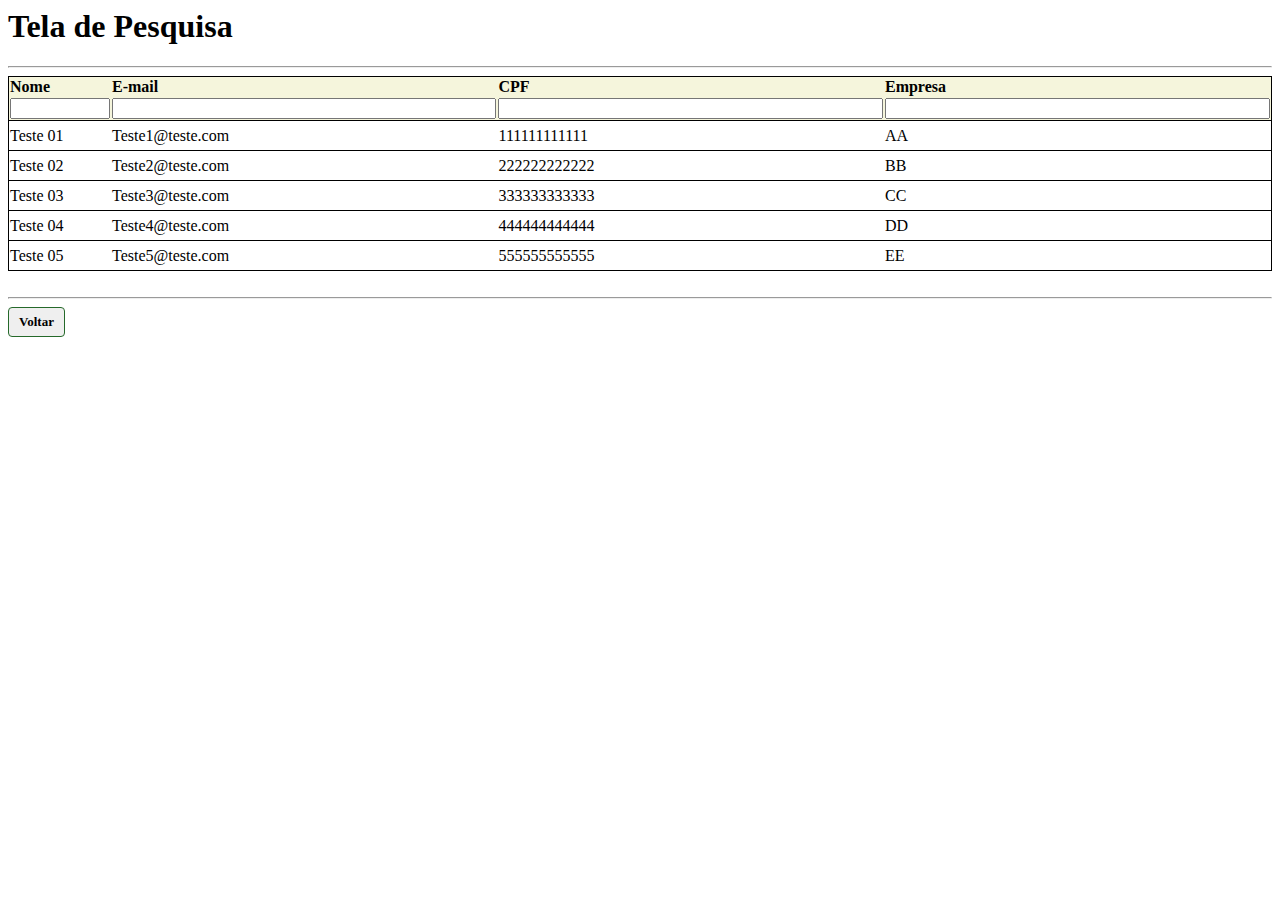
==== busca.html @ 2f9df60f "Initial commit" ====
<DOCTYPE html>
<html>
	<meta charset="UTF-8"/>
	<link rel="stylesheet" type="text/css" href="css/busca.css"/>
	<script type="text/javascript" src="http://code.jquery.com/jquery-1.7.2.min.js"></script> 
	<script type="text/javascript" src="js/script.js"></script> 	
<head>
</head>
<body>
	<h1>Tela de Pesquisa</h1>
	<hr>
	<div id="divConteudo">
		<table id="tabela">
			<thead>
				<tr>
					<th>Nome</th>
                        <th>E-mail</th>
                        <th>CPF</th>
                        <th>Empresa</th>
				</tr>
				<tr>
					<th><input type="text" id="txtColuna1"/></th>
                        <th><input type="email" id="txtColuna2"/></th>
                        <th><input type="text" id="txtColuna3"/></th>
                        <th><input type="Empresa" id="txtColuna4"/></th>
				</tr>				
			</thead>
			<tbody>
				<tr>
					<td>Teste 01</td>
                        <td>Teste1@teste.com</td>
                        <td>111111111111</td>
                        <td>AA</td>
				</tr>
				<tr>
					<td>Teste 02</td>
                        <td>Teste2@teste.com</td>
                        <td>222222222222</td>
                        <td>BB</td>
				</tr>				
				<tr>
					<td>Teste 03</td>
                        <td>Teste3@teste.com</td>
                        <td>333333333333</td>
                        <td>CC</td>
				</tr>
				<tr>
					<td>Teste 04</td>
                        <td>Teste4@teste.com</td>
                        <td>444444444444</td>
                        <td>DD</td>
				</tr>
				<tr>
					<td>Teste 05</td>
                        <td>Teste5@teste.com</td>
                        <td>555555555555</td>
                        <td>EE</td>
				</tr>				
			</tbody>
        </table>
        <br>
        <hr>
    </div>
    <a href="homepage.html"><button type="button" class="voltarb">Voltar</button>
    </a>


    
</body>
</html>
---- css/busca.css ----
body{
	font-family:Verdana;
}

#tabela{
	width:100%;
	border:solid 1px;
	text-align:left;
   	border-collapse:collapse; 
}

#tabela tbody tr{
	border:solid 1px;
	height:30px;
	cursor:pointer;
}

#tabela thead{
	background:beige;
}

#tabela thead th:nth-child(1){
	width:100px;
}

#tabela input{
	color:navy;
	width:100%;
}

.voltarb{

	border:1px solid #25692A;
    border-radius:4px;
    display:inline-block;
    cursor:pointer;
    font-family:Verdana;
    font-weight:bold;
    font-size:13px;
    padding:6px 10px;
    text-decoration:none;
}
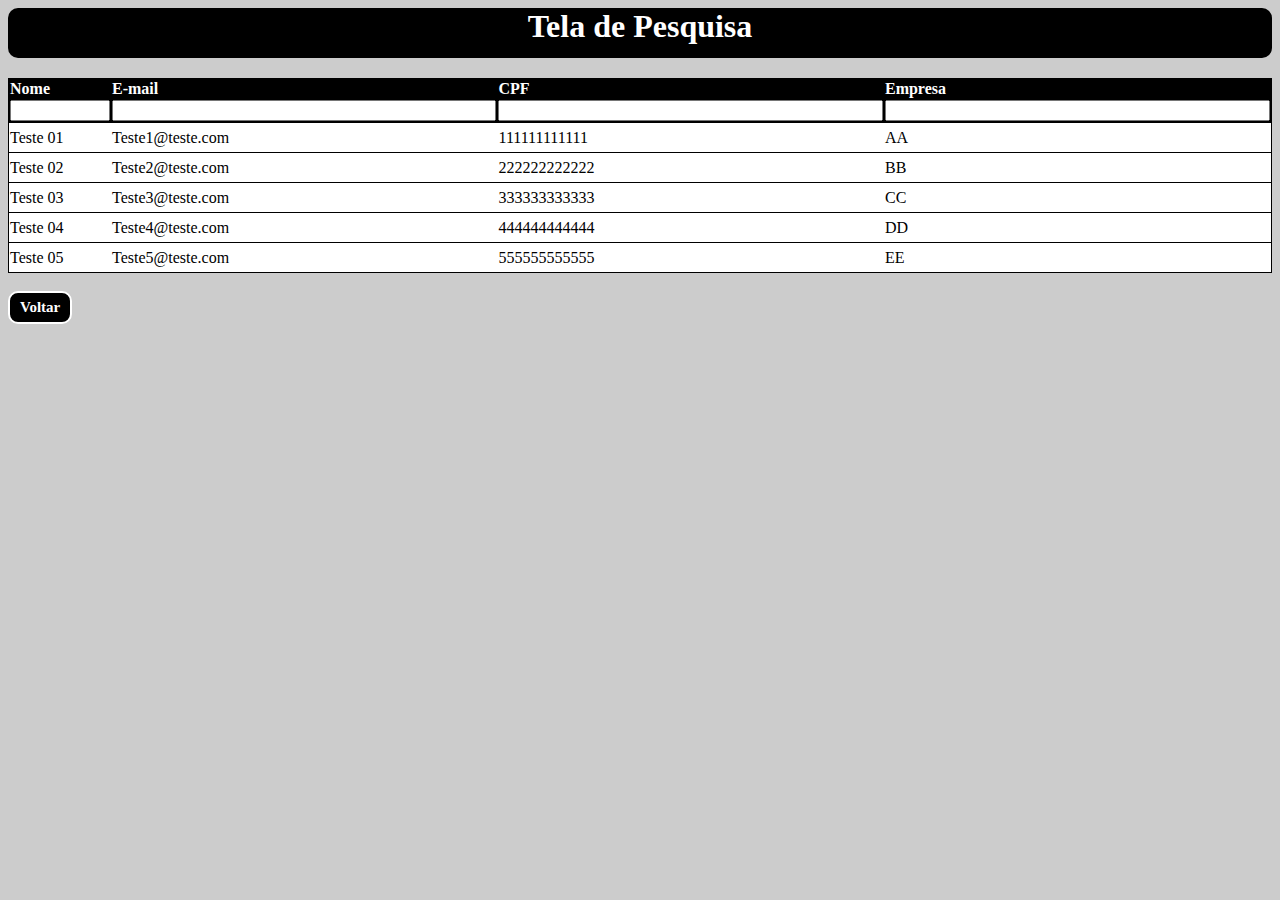
==== commit 1c75b4cb: "Design atualizado" ====
--- a/busca.html
+++ b/busca.html
@@ -1,70 +1,72 @@
 <DOCTYPE html>
-<html>
-	<meta charset="UTF-8"/>
-	<link rel="stylesheet" type="text/css" href="css/busca.css"/>
-	<script type="text/javascript" src="http://code.jquery.com/jquery-1.7.2.min.js"></script> 
-	<script type="text/javascript" src="js/script.js"></script> 	
-<head>
-</head>
-<body>
-	<h1>Tela de Pesquisa</h1>
-	<hr>
-	<div id="divConteudo">
-		<table id="tabela">
-			<thead>
-				<tr>
-					<th>Nome</th>
-                        <th>E-mail</th>
-                        <th>CPF</th>
-                        <th>Empresa</th>
-				</tr>
-				<tr>
-					<th><input type="text" id="txtColuna1"/></th>
-                        <th><input type="email" id="txtColuna2"/></th>
-                        <th><input type="text" id="txtColuna3"/></th>
-                        <th><input type="Empresa" id="txtColuna4"/></th>
-				</tr>				
-			</thead>
-			<tbody>
-				<tr>
-					<td>Teste 01</td>
-                        <td>Teste1@teste.com</td>
-                        <td>111111111111</td>
-                        <td>AA</td>
-				</tr>
-				<tr>
-					<td>Teste 02</td>
-                        <td>Teste2@teste.com</td>
-                        <td>222222222222</td>
-                        <td>BB</td>
-				</tr>				
-				<tr>
-					<td>Teste 03</td>
-                        <td>Teste3@teste.com</td>
-                        <td>333333333333</td>
-                        <td>CC</td>
-				</tr>
-				<tr>
-					<td>Teste 04</td>
-                        <td>Teste4@teste.com</td>
-                        <td>444444444444</td>
-                        <td>DD</td>
-				</tr>
-				<tr>
-					<td>Teste 05</td>
-                        <td>Teste5@teste.com</td>
-                        <td>555555555555</td>
-                        <td>EE</td>
-				</tr>				
-			</tbody>
-        </table>
-        <br>
-        <hr>
-    </div>
-    <a href="homepage.html"><button type="button" class="voltarb">Voltar</button>
-    </a>
+	<html>
+	<meta charset="UTF-8" />
+	<link rel="stylesheet" type="text/css" href="css/busca.css" />
+	<script type="text/javascript" src="http://code.jquery.com/jquery-1.7.2.min.js"></script>
+	<script type="text/javascript" src="js/script.js"></script>
+	<link rel="stylesheet" href="css/pesquisa.css">
+
+	<body>
+		<div class="navbar-busca">
+			<h1>Tela de Pesquisa</h1>
+		</div>
+
+		<div class="table2" id="divConteudo">
+			<table id="tabela">
+				<thead>
+					<tr>
+						<th>Nome</th>
+						<th>E-mail</th>
+						<th>CPF</th>
+						<th>Empresa</th>
+					</tr>
+					<tr>
+						<th><input type="text" id="txtColuna1" /></th>
+						<th><input type="email" id="txtColuna2" /></th>
+						<th><input type="text" id="txtColuna3" /></th>
+						<th><input type="Empresa" id="txtColuna4" /></th>
+					</tr>
+				</thead>
+				<tbody>
+					<tr>
+						<td>Teste 01</td>
+						<td>Teste1@teste.com</td>
+						<td>111111111111</td>
+						<td>AA</td>
+					</tr>
+					<tr>
+						<td>Teste 02</td>
+						<td>Teste2@teste.com</td>
+						<td>222222222222</td>
+						<td>BB</td>
+					</tr>
+					<tr>
+						<td>Teste 03</td>
+						<td>Teste3@teste.com</td>
+						<td>333333333333</td>
+						<td>CC</td>
+					</tr>
+					<tr>
+						<td>Teste 04</td>
+						<td>Teste4@teste.com</td>
+						<td>444444444444</td>
+						<td>DD</td>
+					</tr>
+					<tr>
+						<td>Teste 05</td>
+						<td>Teste5@teste.com</td>
+						<td>555555555555</td>
+						<td>EE</td>
+					</tr>
+				</tbody>
+			</table>
+			<br>
+		</div>
+		<a href="homepage.html"><button type="button" class="voltarb">Voltar</button>
+		</a>
 
 
-    
-</body>
-</html>+
+	</body>
+
+	</html>--- a/css/pesquisa.css
+++ b/css/pesquisa.css
@@ -0,0 +1,39 @@
+.navbar-busca {
+  background: black;
+  height: 50px;
+  text-align: center;
+  border-radius: 10px;
+}
+tr{
+    background-color: white;
+    border-radius: 10px;
+
+}
+th{
+    background-color: black !important;
+    color: white;
+    
+}
+tbody{
+    border: 2 px solid black;
+    border-radius: 10px;
+
+}
+h1{
+    color: white;
+}
+.table2 {
+  margin-top: 20px;
+}
+body{
+    background-color: #ccc;
+}
+
+.voltarb{
+
+    background-color: black;
+    color: white;
+    border: 2px white solid;
+    border-radius: 10px;
+    font-size: 15px;
+}